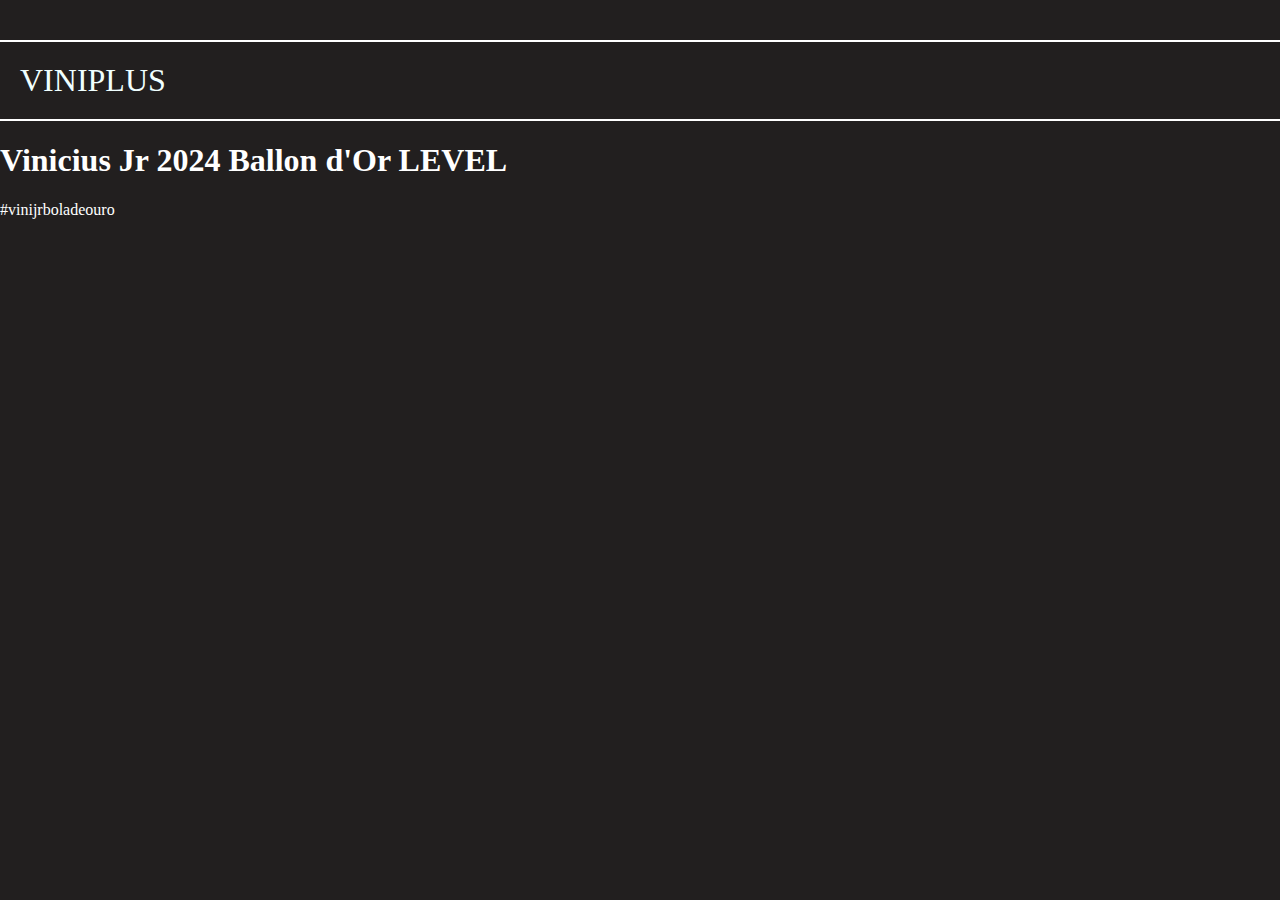
==== index.html @ 296f9760 "as" ====
<html lang="pt-br">


<header>
    <link rel="stylesheet" href="stylle.css" />
    <title>ViniPlus</title>
</header>

<body>

    <header>VINIPLUS</header>
    <section>
        <div>
            <h1>Vinicius Jr 2024 Ballon d'Or LEVEL</h1>
            <p>#vinijrboladeouro</p>
        </div>


        <div>
            <iframe width="1120" height="615" src="https://www.youtube.com/embed/tmsXNeLnCWQ?si=Z0jqMe7sCwpBOH-u" title="YouTube video player" frameborder="0" allow="accelerometer; autoplay; clipboard-write; encrypted-media; gyroscope; picture-in-picture; web-share" referrerpolicy="strict-origin-when-cross-origin" allowfullscreen></iframe>
        </div>
    </section>

</body>


</html>
---- stylle.css ----
body{
   background: rgb(34, 31, 31);
    color: white;
    margin: 0px;
}

header {
    margin: 0px;
    border-bottom: solid 2px white;
    padding: 20px;
  display: flex;
    font-size: 32px;
    color:azure;
}
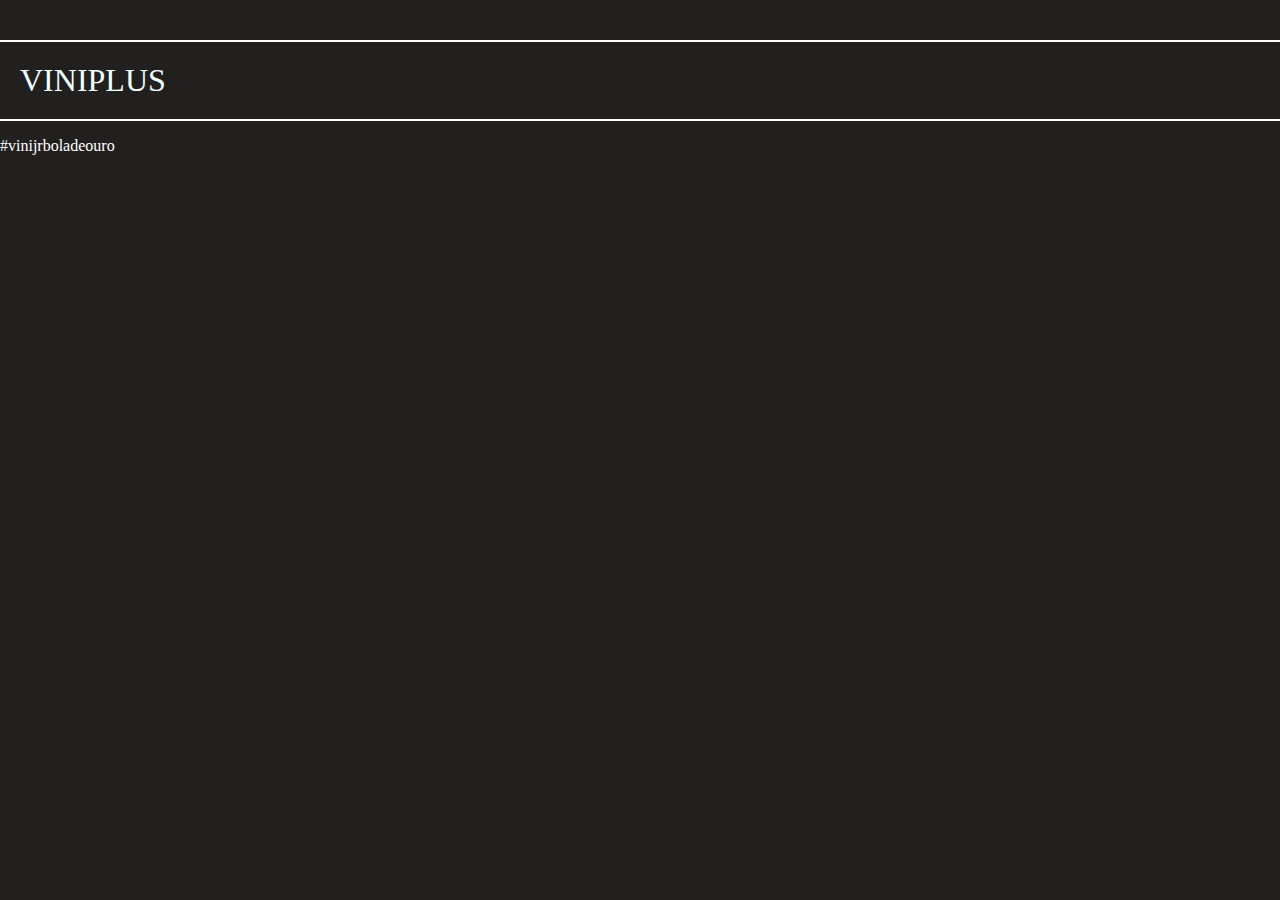
==== commit 9171e802: "as" ====
--- a/index.html
+++ b/index.html
@@ -11,13 +11,13 @@
     <header>VINIPLUS</header>
     <section>
         <div>
-            <h1>Vinicius Jr 2024 Ballon d'Or LEVEL</h1>
+            <title>Vinicius Jr 2024 Ballon d'Or LEVEL</title>
             <p>#vinijrboladeouro</p>
         </div>
 
 
         <div>
-            <iframe width="1120" height="615" src="https://www.youtube.com/embed/tmsXNeLnCWQ?si=Z0jqMe7sCwpBOH-u" title="YouTube video player" frameborder="0" allow="accelerometer; autoplay; clipboard-write; encrypted-media; gyroscope; picture-in-picture; web-share" referrerpolicy="strict-origin-when-cross-origin" allowfullscreen></iframe>
+            <iframe width="1000" height="565" src="https://www.youtube.com/embed/tmsXNeLnCWQ?si=Z0jqMe7sCwpBOH-u" title="YouTube video player" frameborder="0" allow="accelerometer; autoplay; clipboard-write; encrypted-media; gyroscope; picture-in-picture; web-share" referrerpolicy="strict-origin-when-cross-origin" allowfullscreen></iframe>
         </div>
     </section>
 
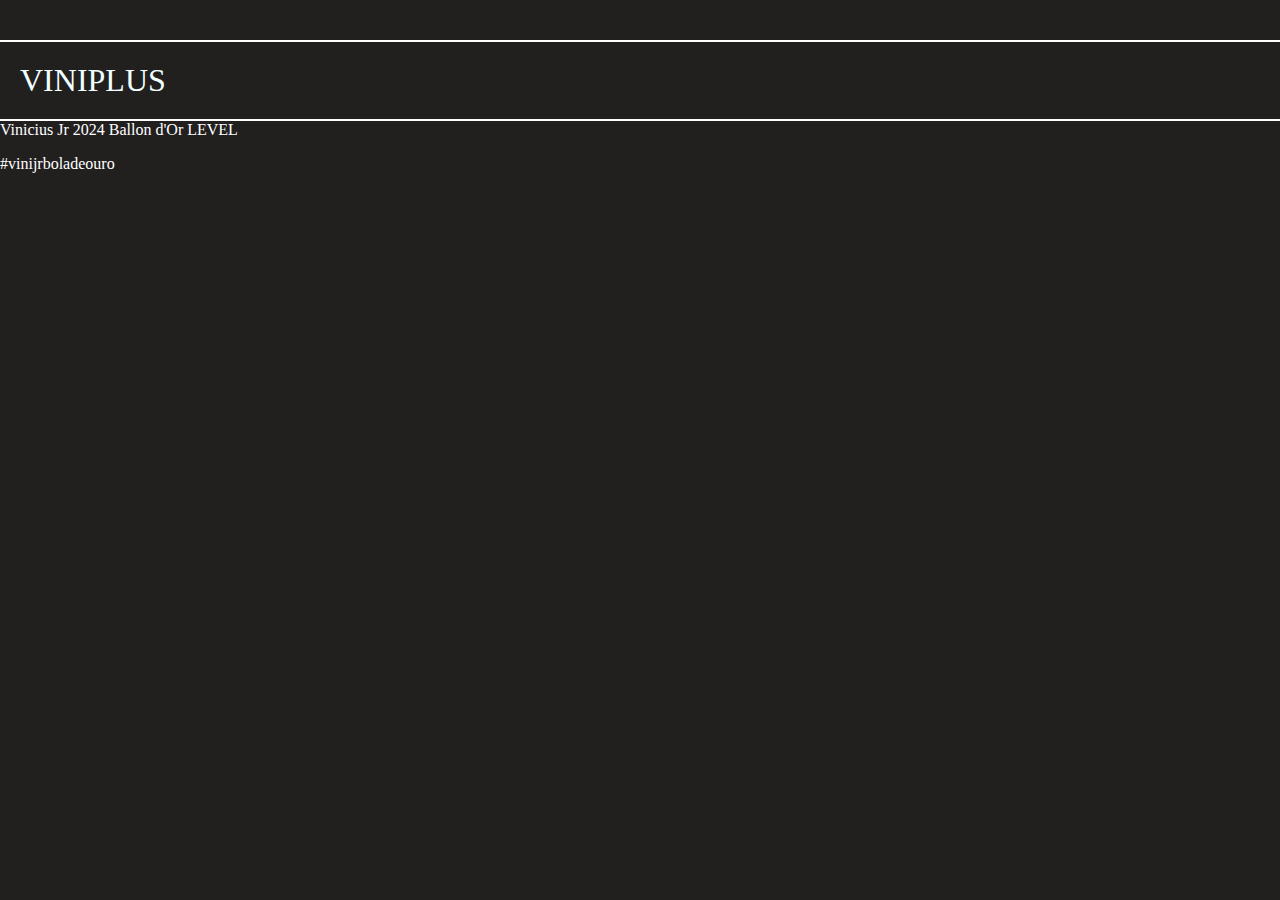
==== commit 03370b45: "sa" ====
--- a/index.html
+++ b/index.html
@@ -11,7 +11,7 @@
     <header>VINIPLUS</header>
     <section>
         <div>
-            <title>Vinicius Jr 2024 Ballon d'Or LEVEL</title>
+            <p1>Vinicius Jr 2024 Ballon d'Or LEVEL</p1>
             <p>#vinijrboladeouro</p>
         </div>
 
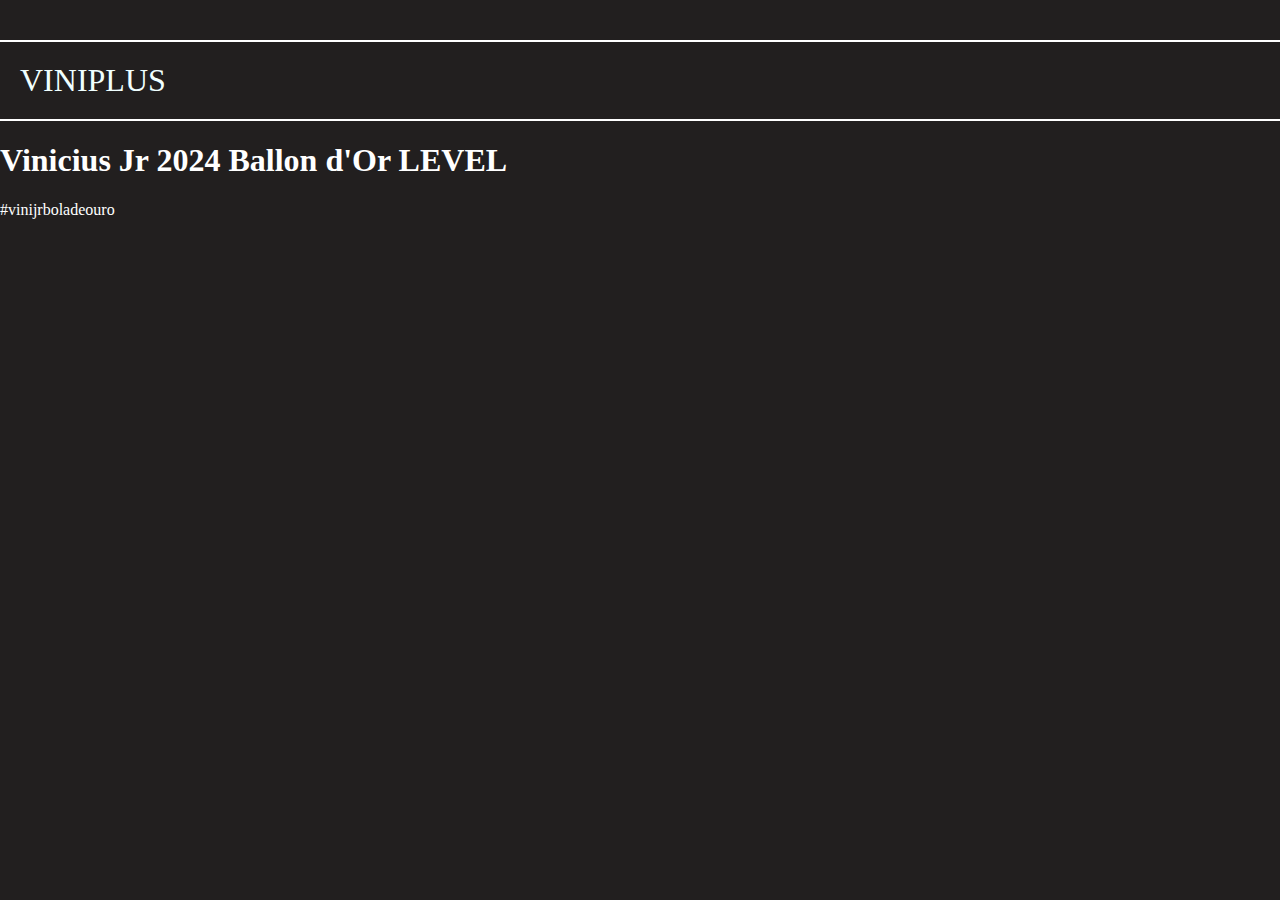
==== commit 9e7ae829: "as" ====
--- a/index.html
+++ b/index.html
@@ -11,7 +11,7 @@
     <header>VINIPLUS</header>
     <section>
         <div>
-            <p1>Vinicius Jr 2024 Ballon d'Or LEVEL</p1>
+            <h1>Vinicius Jr 2024 Ballon d'Or LEVEL</h1>
             <p>#vinijrboladeouro</p>
         </div>
 
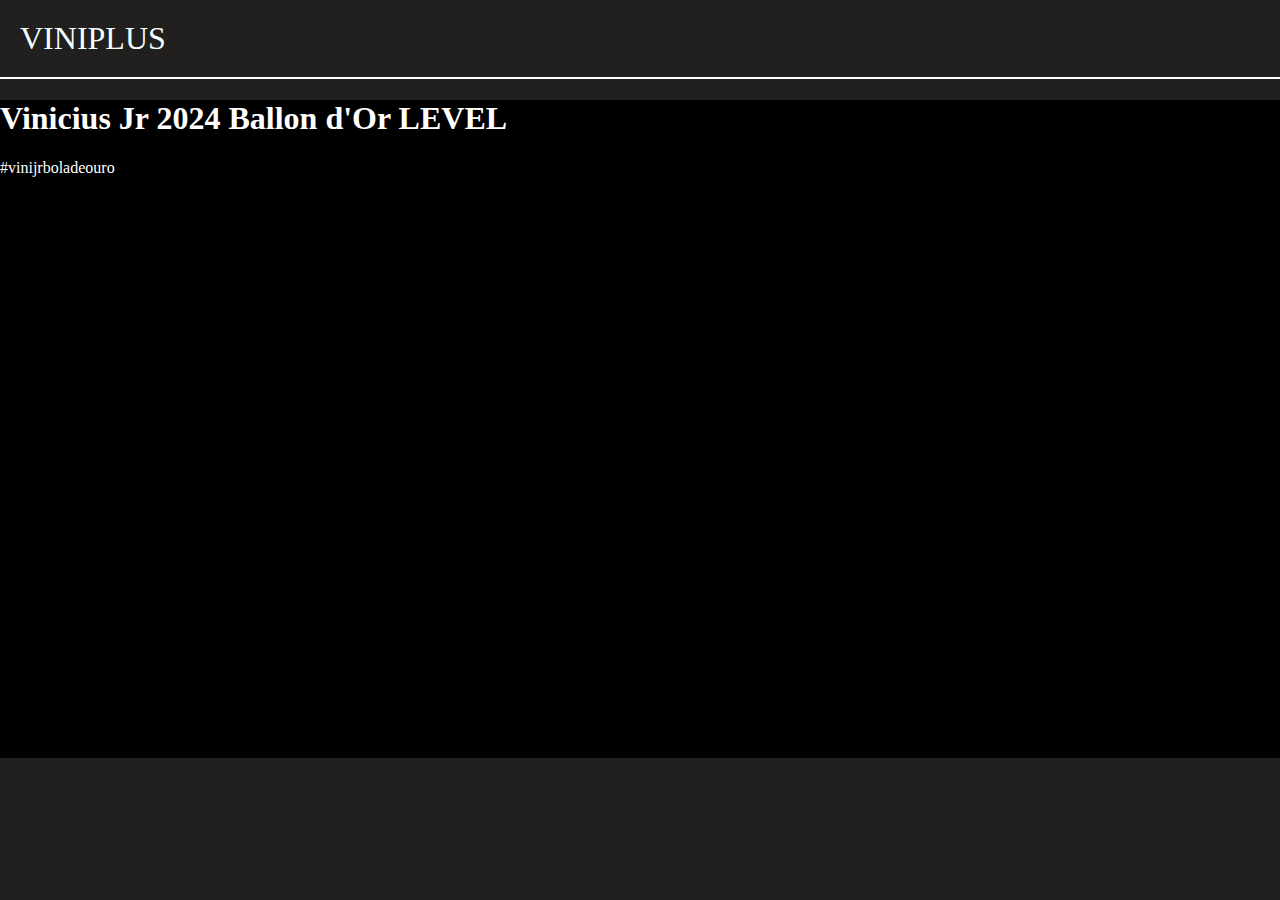
==== commit dbe63e69: "fgh" ====
--- a/index.html
+++ b/index.html
@@ -1,10 +1,10 @@
 <html lang="pt-br">
 
 
-<header>
+<head>
     <link rel="stylesheet" href="stylle.css" />
     <title>ViniPlus</title>
-</header>
+</head>
 
 <body>
 
--- a/stylle.css
+++ b/stylle.css
@@ -1,5 +1,6 @@
 body{
    background: rgb(34, 31, 31);
+   
     color: white;
     margin: 0px;
 }
@@ -11,4 +12,8 @@
   display: flex;
     font-size: 32px;
     color:azure;
+}
+
+section {
+    background:black;
 }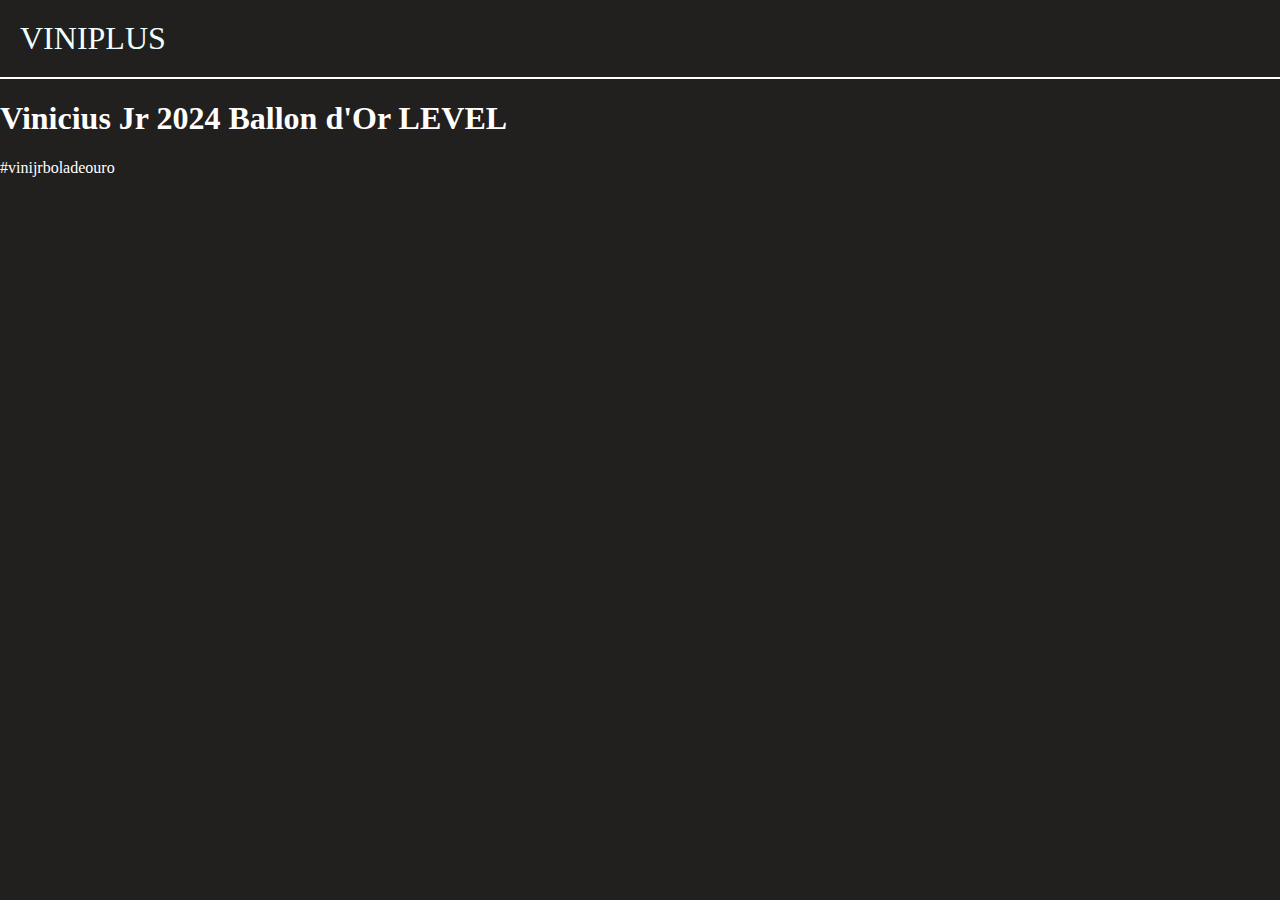
==== commit fc0d9091: "asd" ====
--- a/index.html
+++ b/index.html
@@ -3,6 +3,9 @@
 
 <head>
     <link rel="stylesheet" href="stylle.css" />
+    <link rel="preconnect" href="https://fonts.googleapis.com">
+<link rel="preconnect" href="https://fonts.gstatic.com" crossorigin>
+<link href="https://fonts.googleapis.com/css2?family=Chakra+Petch:ital,wght@0,300;0,400;0,500;0,600;0,700;1,300;1,400;1,500;1,600;1,700&display=swap" rel="stylesheet">
     <title>ViniPlus</title>
 </head>
 
--- a/stylle.css
+++ b/stylle.css
@@ -15,5 +15,5 @@
 }
 
 section {
-    background:black;
+    background:rgb(34, 31, 31);
 }